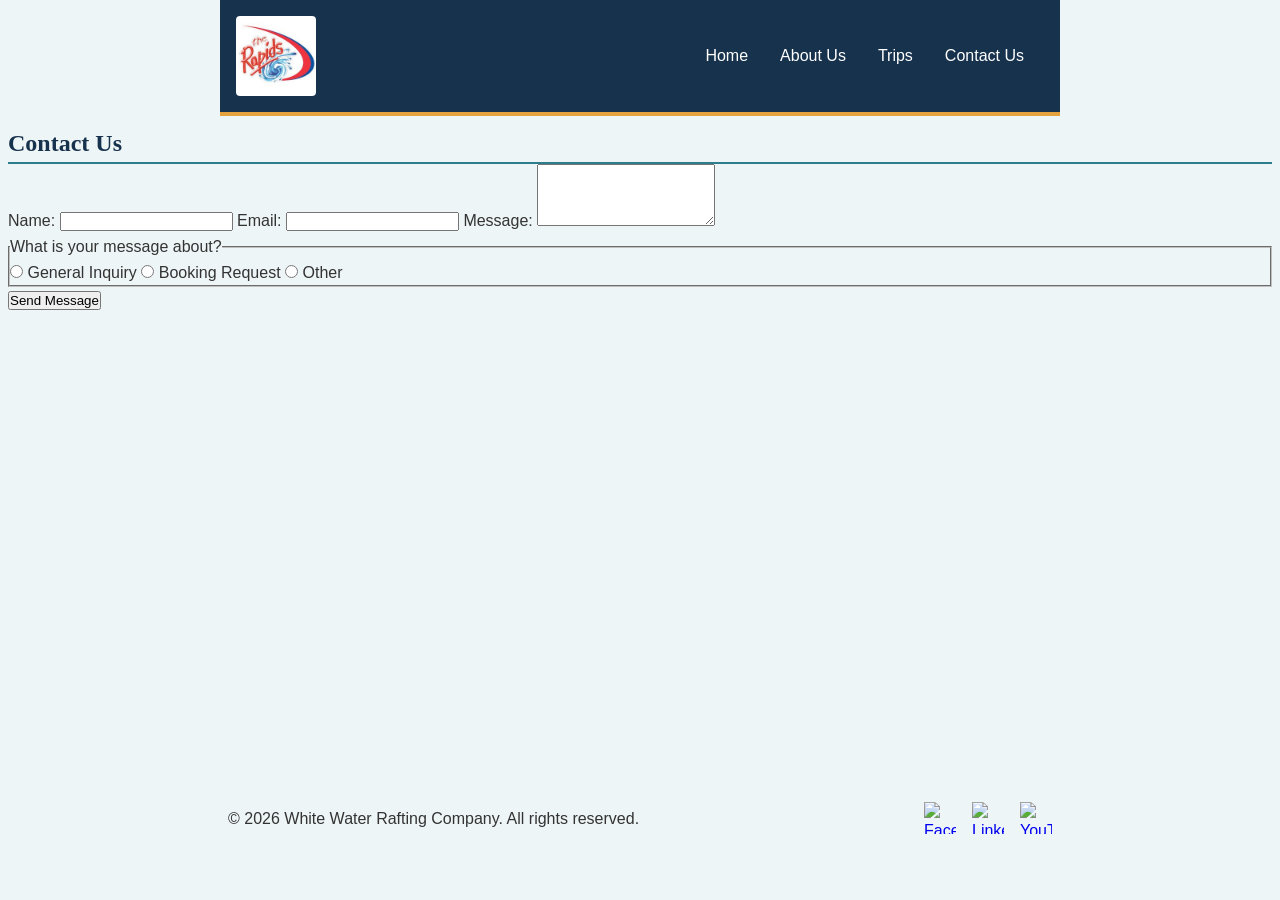
==== wwr/contact.html @ 52b2dbb5 "cc" ====
<!DOCTYPE html>
<html lang="en">
<head>
    <meta charset="UTF-8">
    <meta name="viewport" content="width=device-width, initial-scale=1.0">
    <meta name="author" content="Abigaba Marvin">
    <meta name="description" content="Contact our white water rafting company for inquiries, bookings, and more information about our thrilling river adventures.">
    <title>Contact Us | White Water Rafting Company</title>
    <link rel="stylesheet" href="styles/rafting.css">
</head>
<body>
    <header>
        <img src="images/logo.jpg" alt="Logo, Please enjoy the ride and come again soon!" width="100">
        <nav>
            <ul>
                <li><a href="index.html">Home</a></li>
                <li><a href="about.html">About Us</a></li>
                <li><a href="trips.html">Trips</a></li>
                <li><a href="contact.html">Contact Us</a></li>
            </ul>
        </nav>
    </header>
        <section id="contact-form">
            <h2>Contact Us</h2>
            <form action="submit_form.php" method="POST">
                <label for="name">Name:</label>
                <input type="text" id="name" name="name" required>

                <label for="email">Email:</label>
                <input type="email" id="email" name="email" required>

                <label for="message">Message:</label>
                <textarea id="message" name="message" rows="4" required></textarea>

                <fieldset>
                    <legend>What is your message about?</legend>
                    <label><input type="radio" name="purpose" value="general"> General Inquiry</label>
                    <label><input type="radio" name="purpose" value="booking"> Booking Request</label>
                    <label><input type="radio" name="purpose" value="other"> Other</label>
                </fieldset>

                <button type="submit">Send Message</button>
            </form>
        </section>
        <iframe src="https://www.google.com/maps/embed?pb=!1m18!1m12!1m3!1d997.436447159975!2d32.61556485632312!3d0.34548219174024936!2m3!1f0!2f0!3f0!3m2!1i1024!2i768!4f13.1!3m3!1m2!1s0x177dbb910ba363d1%3A0x64b4da4382891f5f!2sThe%20Church%20of%20Jesus%20Christ%20of%20Latter-day%20Saints!5e0!3m2!1sen!2sug!4v1795830492894!5m2!1sen!2sug" width="600" height="450" style="border:0;" allowfullscreen="" loading="lazy" referrerpolicy="strict-origin-when-cross-origin"></iframe>

    </main>
    <footer>
        <p>&copy; 2026 White Water Rafting Company. All rights reserved.</p>
        <nav class="socialmedia">
            <a href="https://www.facebook.com">
                <img src="images/facebook.svg" alt="Face book icon">
            </a>
            <a href="https://www.linkedin.com">
                <img src="images/linkedin-square.svg" alt="Linkedin icon">
            </a>
            <a href="https://www.youtube.com">
                <img src="images/youtube.svg" alt="YouTube icon">
            </a>
        </nav>
    </footer>
</body>
</html>
---- wwr/styles/rafting.css ----
:root{
    --primary-color: #17324d;   /* headings and dark panels */
    --secondary-color: #eef5f7; /* page background */
    --accent-color1: #2f7d8c;   /* links */
    --accent-color2: #e6a23c;   /* small highlights */
    --heading-font: 'Times New Roman', Georgia, serif;
    --body-font: 'Arial', Helvetica, sans-serif;
}

* {
    margin: 0;
    padding: 0;
    box-sizing: border-box;
}

body {
    font-family: var(--body-font);
    background-color: var(--secondary-color);
    color: #333;
    line-height: 1.6;
}

.flex {
    background-color: #aba;
    display: flex;
    justify-content: center;
    align-items: center;
}

.grid {
    background-color: #abb;
    display: grid;
    place-items: center;
}




header, main, footer {
    width : 840px;
    margin : 0 auto;
}

header {
    background-color: var(--primary-color);
    color: #fff;
    border-bottom: 4px solid var(--accent-color2);
    display: grid;
    grid-template-columns: 5rem 1fr;
    align-items: center;
    gap: 1rem;
    padding: 1rem;
}

header > img {
    display: block;
    width: 5rem;
    height: 5rem;
    object-fit: cover;
    border-radius: 0.25rem;
}

header nav {
    justify-self: stretch;
    margin-bottom: 0;
}

header nav ul {
    display: flex;
    justify-content: flex-end;
    flex-wrap: wrap;
    gap: 0.5rem;
    list-style: none;
}

header nav a {
    display: block;
    padding: 0.5rem 0.75rem;
    color: #fff;
    text-decoration: none;
}

header nav a:hover,
header nav a:focus-visible {
    color: var(--primary-color);
    background-color: var(--accent-color2);
}

h1, h2 {
    font-family: var(--heading-font);
    color: var(--primary-color);
}

h2 {
  border-bottom: 2px solid var(--accent-color1);
}

nav, p, section, article {
    margin-bottom: 16px;
    padding: 8px;
}

.socialmedia {
  display: flex;
  justify-content: flex-end;
  align-items: center;
  gap: 1rem;
}

.socialmedia a {
    text-decoration: none;
}

.socialmedia img {
  display: block;
  width: 2rem;
  height: 2rem;
  object-fit: contain;
}

footer {
  display: flex;
  justify-content: space-between;
  align-items: center;
  gap: 1rem;
}

footer p,
footer .socialmedia {
  margin-bottom: 0;
}

.hero {
    position: relative;
}

.hero img {
    display: block;
    width: 100%;
    height: auto;
}

.hero > h1 {
    position: absolute;
    top: 2rem;
    left: 50%;
    width: 90%;
    padding: 00px;
    text-align: center;
    opacity: 0.8;
    background-color: var(--primary-color);
    color: #fff;
    transform: translateX(-50%);
}
 
.hero article {
  position: absolute;
  bottom: 1rem;
  left: 1rem;
  right: 1rem;
  font-weight: bold;
  color: black;
  background-color: rgb(250, 253, 253);
}

.hero article img {
    float: right;
    width: 125px;
}

#adventures {
    display: grid;
    grid-template-columns: repeat(5, minmax(0, 1fr));
    gap: 0.75rem;
}

#adventures h2 {
    grid-column: 1 / -1;
}

#adventures figure {
    min-width: 0;
    overflow: hidden;
    background-color: #fff;
}

#adventures figure img {
    display: block;
    width: 100%;
    aspect-ratio: 4 / 3;
    object-fit: cover;
}

#adventures figcaption {
    padding: 0.5rem;
    color: var(--primary-color);
    font-weight: bold;
    text-align: center;
}

a:hover {
  color: var(--primary-color);
  background-color: var(--accent-color2);
}

#history {
  display: grid;
  grid-template-columns: 1fr 140px 1fr;
  gap: 1rem;
}

#history h2 {
  grid-column: 1 / -1;
}

#history img {
  width: 100%;
  height: auto;
  align-self: center;
  border-radius: 0.25rem;
}

@media (max-width: 39.999rem) {
  header, main, footer {
    width: calc(100% - 2rem);
  }

  #adventures {
    grid-template-columns: repeat(2, minmax(0, 1fr));
  }
}

@media (min-width: 40rem) {
  header, main, footer {
    width: calc(100% - 2rem);
    max-width: 840px;
  }
}
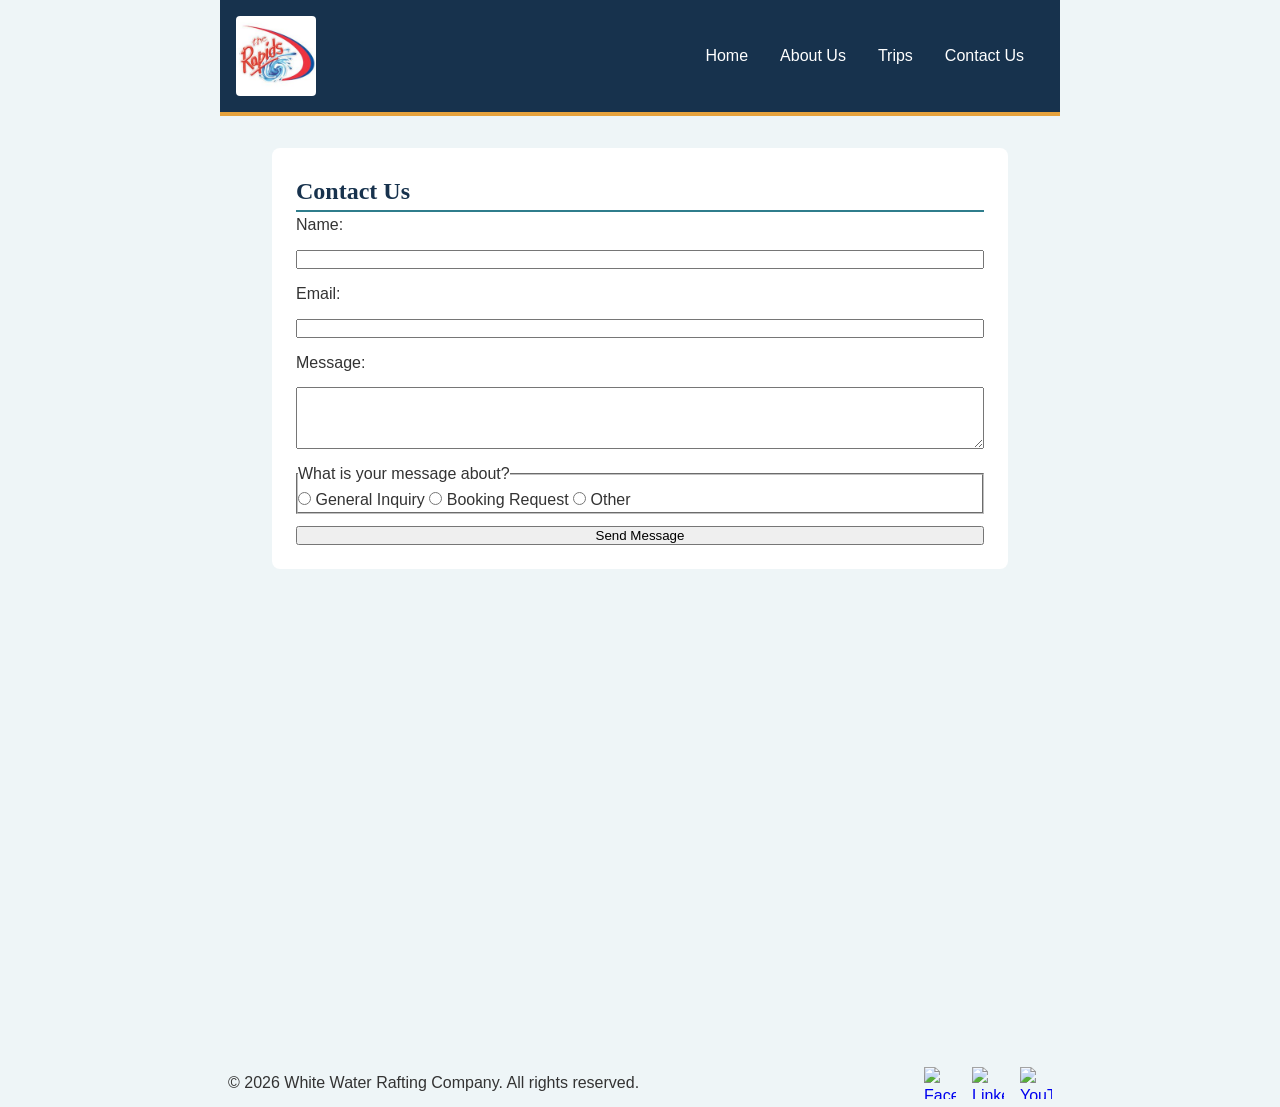
==== commit adfdbb5c: "wwr" ====
--- a/wwr/contact.html
+++ b/wwr/contact.html
@@ -20,6 +20,7 @@
             </ul>
         </nav>
     </header>
+    <main>
         <section id="contact-form">
             <h2>Contact Us</h2>
             <form action="submit_form.php" method="POST">
@@ -42,7 +43,7 @@
                 <button type="submit">Send Message</button>
             </form>
         </section>
-        <iframe src="https://www.google.com/maps/embed?pb=!1m18!1m12!1m3!1d997.436447159975!2d32.61556485632312!3d0.34548219174024936!2m3!1f0!2f0!3f0!3m2!1i1024!2i768!4f13.1!3m3!1m2!1s0x177dbb910ba363d1%3A0x64b4da4382891f5f!2sThe%20Church%20of%20Jesus%20Christ%20of%20Latter-day%20Saints!5e0!3m2!1sen!2sug!4v1795830492894!5m2!1sen!2sug" width="600" height="450" style="border:0;" allowfullscreen="" loading="lazy" referrerpolicy="strict-origin-when-cross-origin"></iframe>
+        <iframe src="https://www.google.com/maps/embed?pb=!1m18!1m12!1m3!1d997.436447159975!2d32.61556485632312!3d0.34548219174024936!2m3!1f0!2f0!3f0!3m2!1i1024!2i768!4f13.1!3m3!1m2!1s0x177dbb910ba363d1%3A0x64b4da4382891f5f!2sThe%20Church%20of%20Jesus%20Christ%20of%20Latter-day%20Saints!5e0!3m2!1sen!2sug!4v1795830492894!5m2!1sen!2sug" width="900" height="450" style="border:0;" allowfullscreen="" loading="lazy" referrerpolicy="strict-origin-when-cross-origin"></iframe>
 
     </main>
     <footer>
--- a/wwr/styles/rafting.css
+++ b/wwr/styles/rafting.css
@@ -220,6 +220,19 @@
   border-radius: 0.25rem;
 }
 
+#contact-form {
+  max-width: 46rem;
+  margin: 2rem auto;
+  padding: 1.5rem;
+  background: #fff;
+  border-radius: 0.5rem;
+}
+
+#contact-form form {
+  display: grid;
+  gap: 0.75rem;
+}
+
 @media (max-width: 39.999rem) {
   header, main, footer {
     width: calc(100% - 2rem);
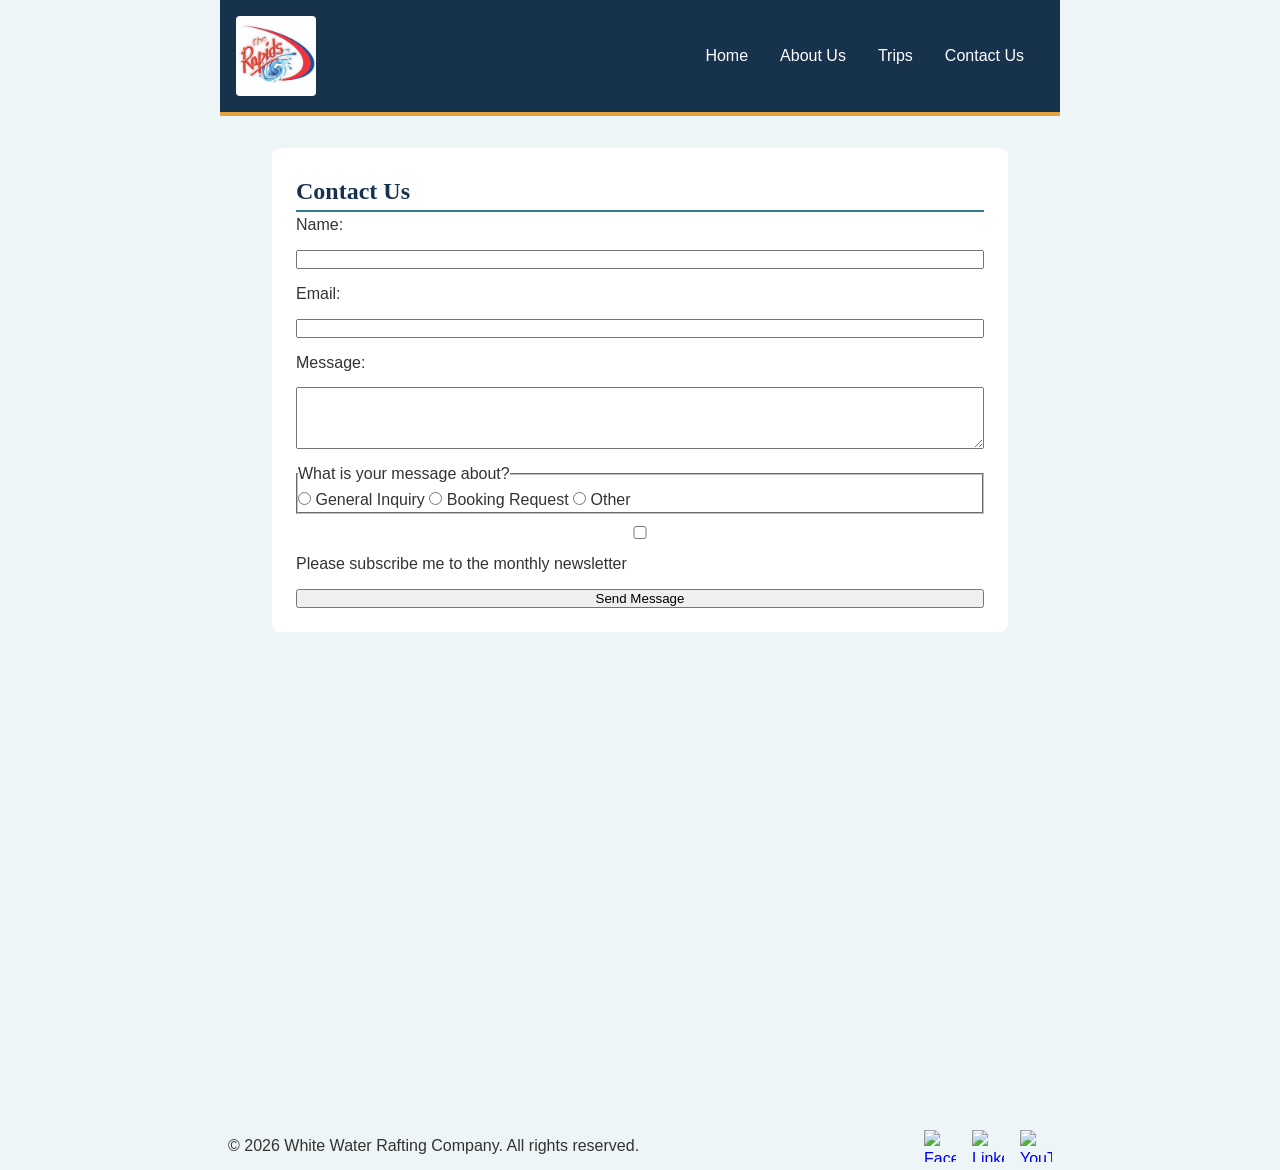
==== commit 3ef0c221: "new" ====
--- a/wwr/contact.html
+++ b/wwr/contact.html
@@ -35,10 +35,13 @@
 
                 <fieldset>
                     <legend>What is your message about?</legend>
-                    <label><input type="radio" name="purpose" value="general"> General Inquiry</label>
+                    <label><input type="radio" id="purpose-general" name="purpose" value="general"> General Inquiry</label>
                     <label><input type="radio" name="purpose" value="booking"> Booking Request</label>
                     <label><input type="radio" name="purpose" value="other"> Other</label>
                 </fieldset>
+
+                <input type="checkbox" id="newsletter" name="newsletter">
+                <label for="newsletter">Please subscribe me to the monthly newsletter</label>
 
                 <button type="submit">Send Message</button>
             </form>
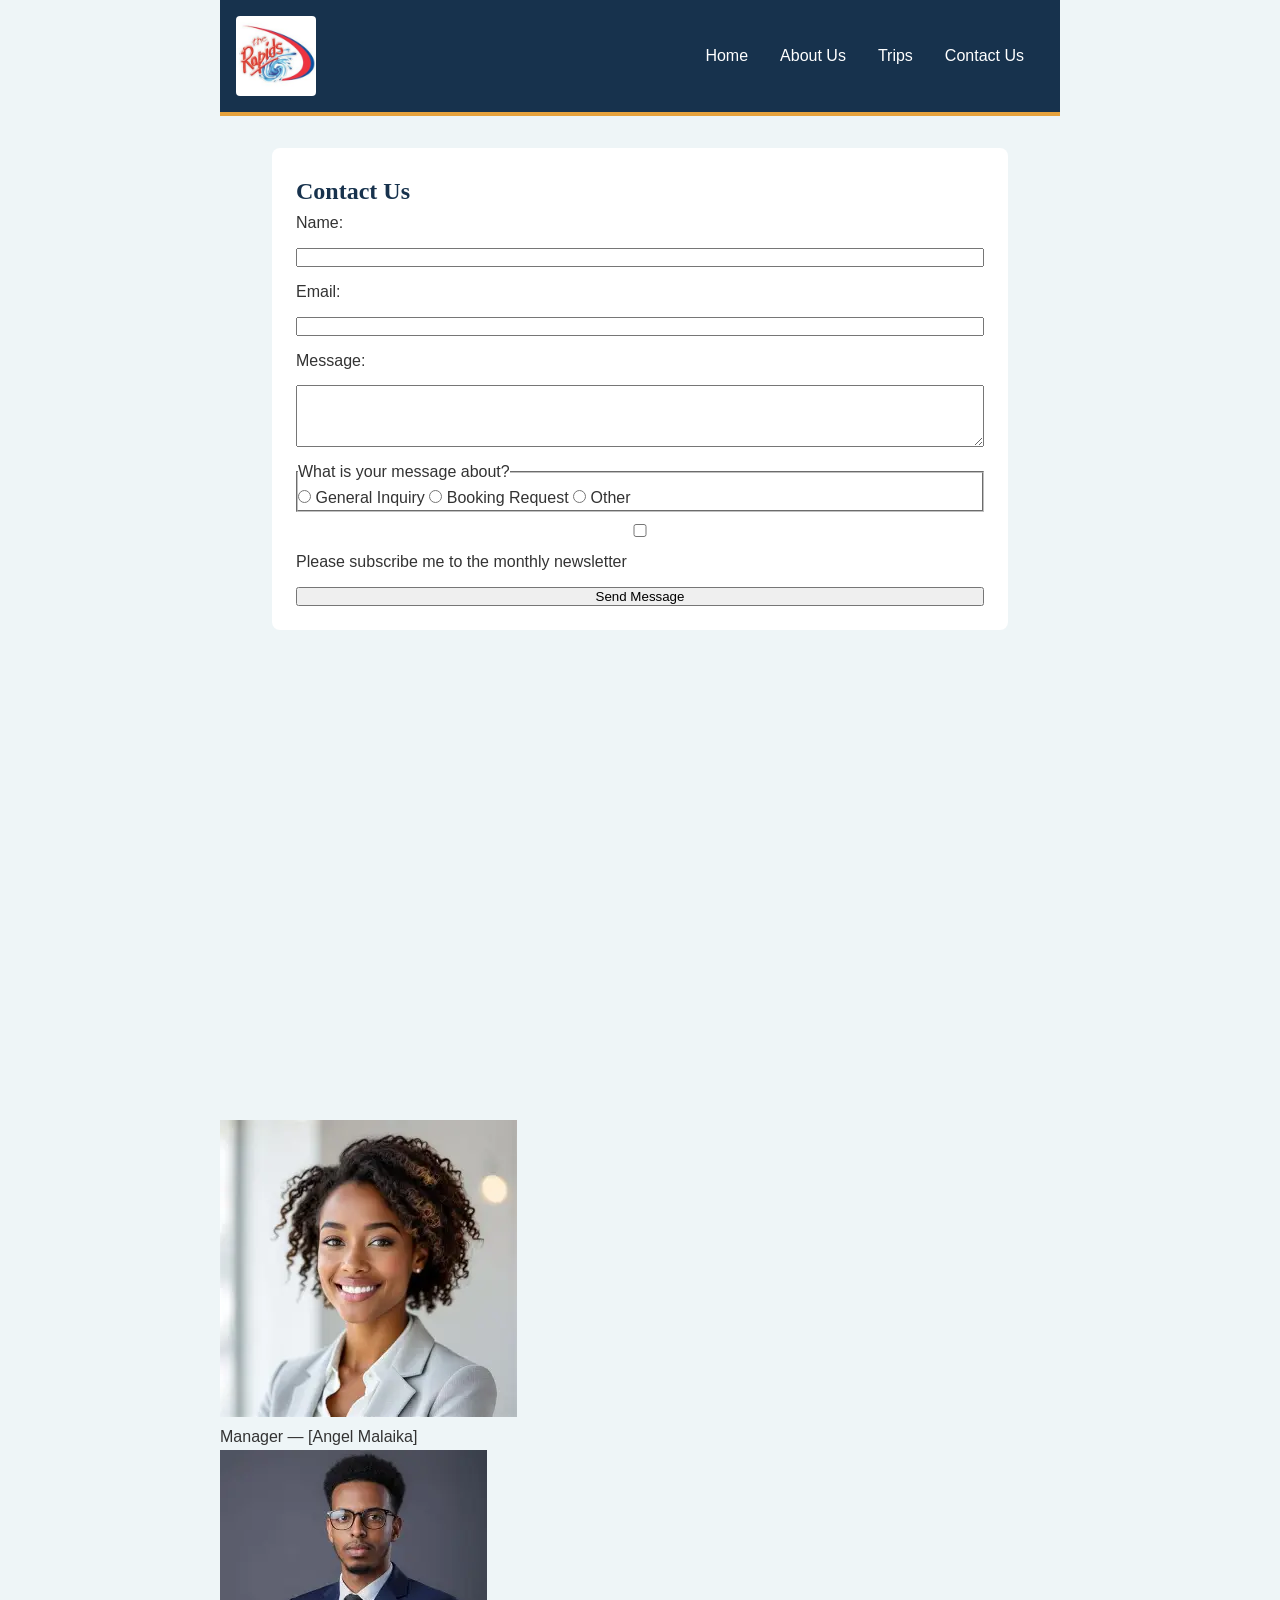
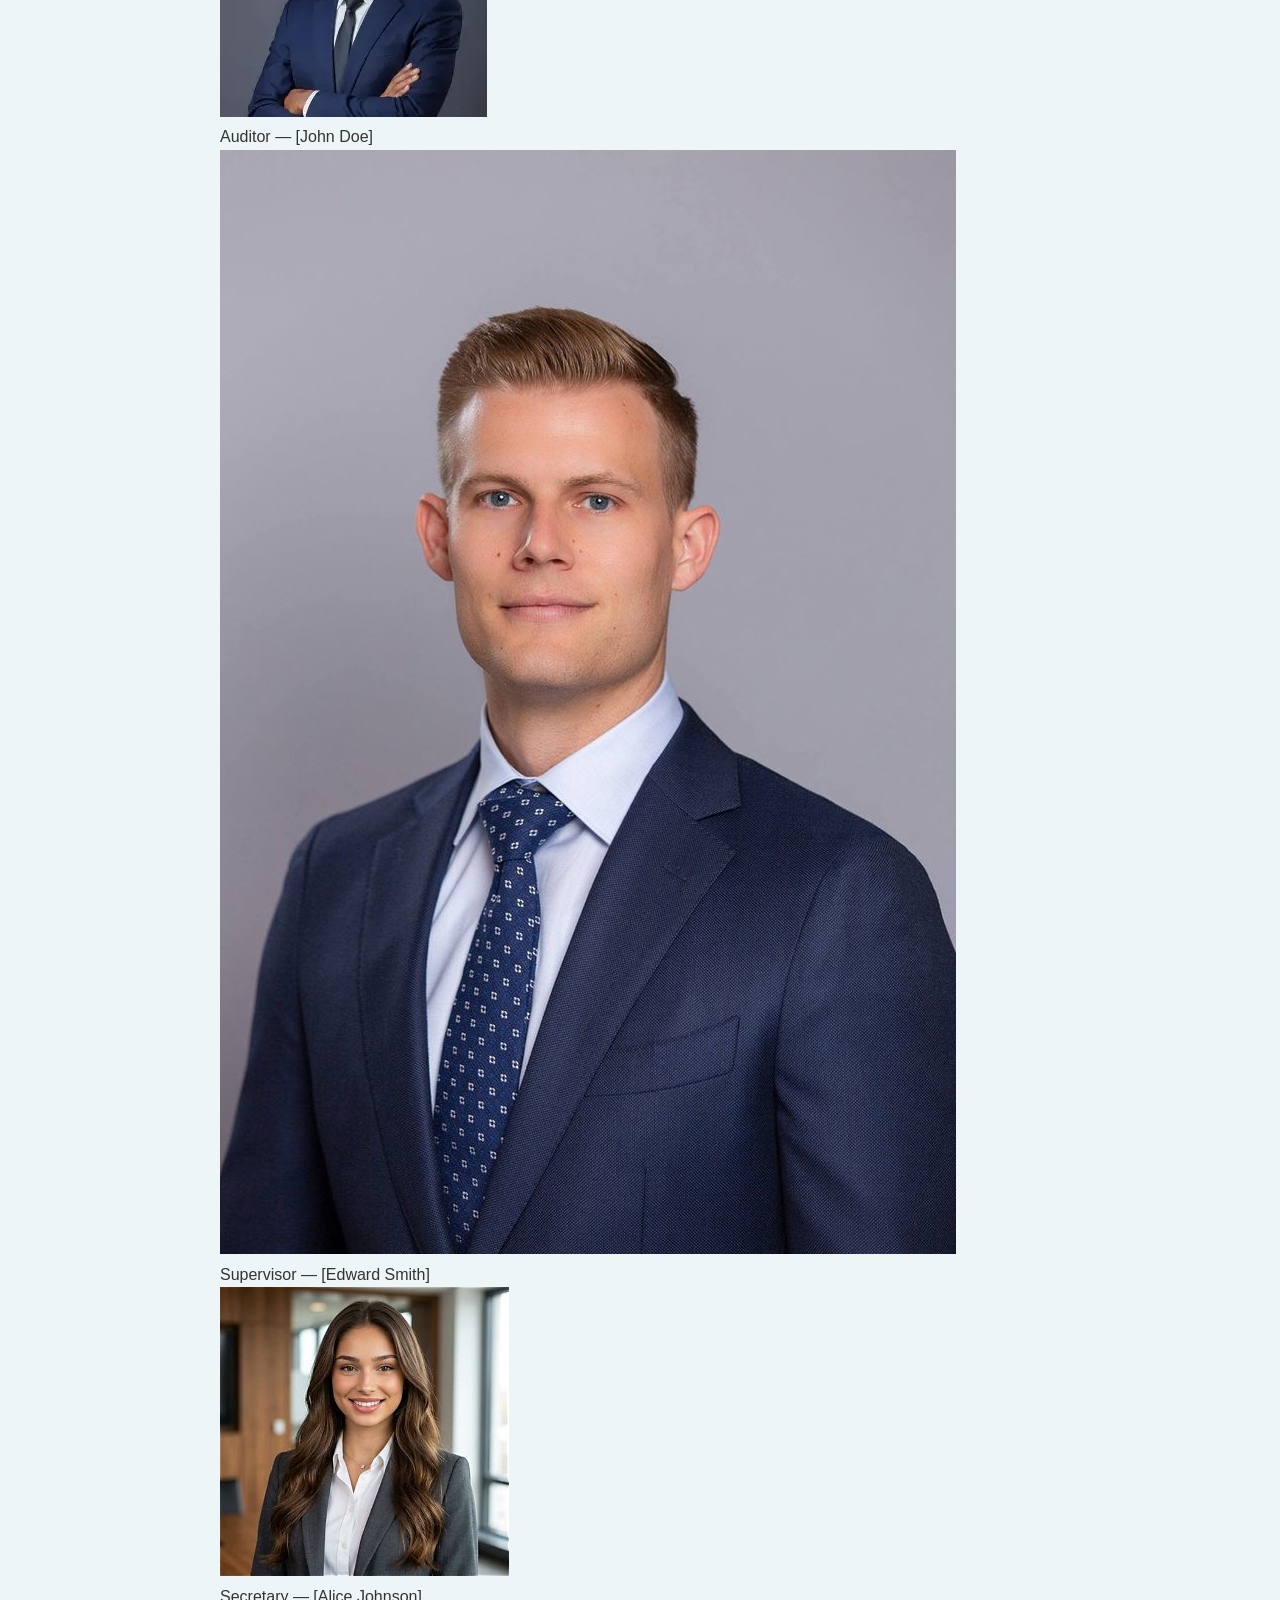
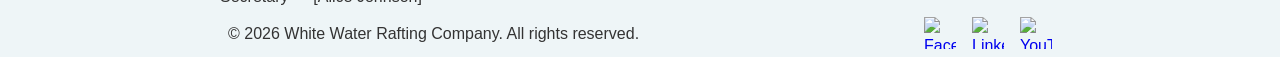
==== commit baa2d3f0: "done" ====
--- a/wwr/contact.html
+++ b/wwr/contact.html
@@ -22,7 +22,7 @@
     </header>
     <main>
         <section id="contact-form">
-            <h2>Contact Us</h2>
+            <h1>Contact Us</h1>
             <form action="submit_form.php" method="POST">
                 <label for="name">Name:</label>
                 <input type="text" id="name" name="name" required>
@@ -48,7 +48,26 @@
         </section>
         <iframe src="https://www.google.com/maps/embed?pb=!1m18!1m12!1m3!1d997.436447159975!2d32.61556485632312!3d0.34548219174024936!2m3!1f0!2f0!3f0!3m2!1i1024!2i768!4f13.1!3m3!1m2!1s0x177dbb910ba363d1%3A0x64b4da4382891f5f!2sThe%20Church%20of%20Jesus%20Christ%20of%20Latter-day%20Saints!5e0!3m2!1sen!2sug!4v1795830492894!5m2!1sen!2sug" width="900" height="450" style="border:0;" allowfullscreen="" loading="lazy" referrerpolicy="strict-origin-when-cross-origin"></iframe>
 
-    </main>
+        <figure>
+          <img src="images/profile4.webp" alt="Rafting guide standing beside a river">
+          <figcaption>Manager — [Angel Malaika]</figcaption>
+        </figure>
+
+         <figure>
+          <img src="images/profile3.webp" alt="Rafting guide standing beside a river">
+          <figcaption>Auditor — [John Doe]</figcaption>
+        </figure>
+
+         <figure>
+          <img src="images/profile2.jpg" alt="Rafting guide standing beside a river">
+          <figcaption>Supervisor — [Edward Smith]</figcaption>
+        </figure>
+
+         <figure>
+          <img src="images/profile1.jpg" alt="Rafting guide standing beside a river">
+          <figcaption>Secretary — [Alice Johnson]</figcaption>
+        </figure>
+     </main>
     <footer>
         <p>&copy; 2026 White Water Rafting Company. All rights reserved.</p>
         <nav class="socialmedia">
--- a/wwr/styles/rafting.css
+++ b/wwr/styles/rafting.css
@@ -233,6 +233,11 @@
   gap: 0.75rem;
 }
 
+main iframe {
+  border: 0;
+  max-width: 100%;
+}
+
 @media (max-width: 39.999rem) {
   header, main, footer {
     width: calc(100% - 2rem);
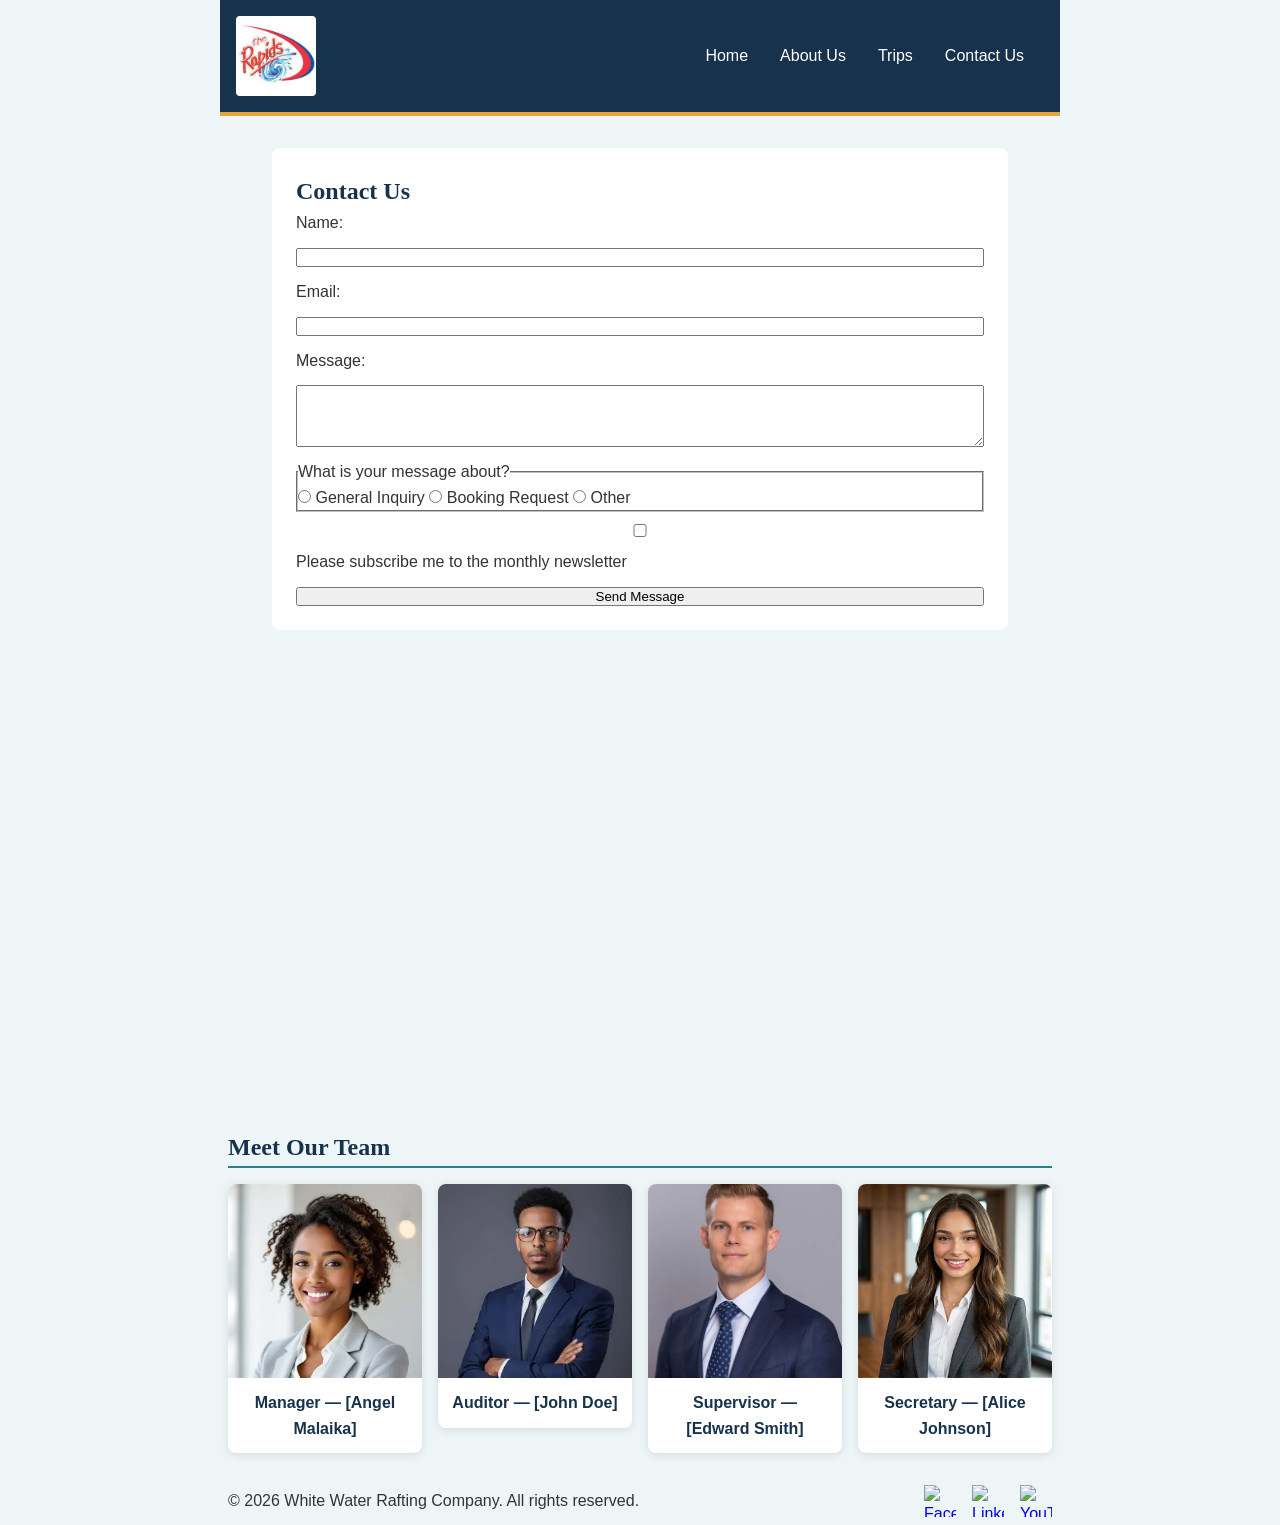
==== commit 1ca9a2f5: "rere" ====
--- a/wwr/contact.html
+++ b/wwr/contact.html
@@ -46,27 +46,27 @@
                 <button type="submit">Send Message</button>
             </form>
         </section>
-        <iframe src="https://www.google.com/maps/embed?pb=!1m18!1m12!1m3!1d997.436447159975!2d32.61556485632312!3d0.34548219174024936!2m3!1f0!2f0!3f0!3m2!1i1024!2i768!4f13.1!3m3!1m2!1s0x177dbb910ba363d1%3A0x64b4da4382891f5f!2sThe%20Church%20of%20Jesus%20Christ%20of%20Latter-day%20Saints!5e0!3m2!1sen!2sug!4v1795830492894!5m2!1sen!2sug" width="900" height="450" style="border:0;" allowfullscreen="" loading="lazy" referrerpolicy="strict-origin-when-cross-origin"></iframe>
+        <iframe src="https://www.google.com/maps/embed?pb=!1m18!1m12!1m3!1d997.436447159975!2d32.61556485632312!3d0.34548219174024936!2m3!1f0!2f0!3f0!3m2!1i1024!2i768!4f13.1!3m3!1m2!1s0x177dbb910ba363d1%3A0x64b4da4382891f5f!2sThe%20Church%20of%20Jesus%20Christ%20of%20Latter-day%20Saints!5e0!3m2!1sen!2sug!4v1795830492894!5m2!1sen!2sug" width="900" height="450" allowfullscreen="" loading="lazy" referrerpolicy="strict-origin-when-cross-origin"></iframe>
 
-        <figure>
-          <img src="images/profile4.webp" alt="Rafting guide standing beside a river">
-          <figcaption>Manager — [Angel Malaika]</figcaption>
-        </figure>
-
-         <figure>
-          <img src="images/profile3.webp" alt="Rafting guide standing beside a river">
-          <figcaption>Auditor — [John Doe]</figcaption>
-        </figure>
-
-         <figure>
-          <img src="images/profile2.jpg" alt="Rafting guide standing beside a river">
-          <figcaption>Supervisor — [Edward Smith]</figcaption>
-        </figure>
-
-         <figure>
-          <img src="images/profile1.jpg" alt="Rafting guide standing beside a river">
-          <figcaption>Secretary — [Alice Johnson]</figcaption>
-        </figure>
+        <section id="employees">
+            <h2>Meet Our Team</h2>
+            <figure>
+                <img src="images/profile4.webp" alt="Portrait of the rafting company manager">
+                <figcaption>Manager — [Angel Malaika]</figcaption>
+            </figure>
+            <figure>
+                <img src="images/profile3.webp" alt="Portrait of the rafting company auditor">
+                <figcaption>Auditor — [John Doe]</figcaption>
+            </figure>
+            <figure>
+                <img src="images/profile2.jpg" alt="Portrait of the rafting company supervisor">
+                <figcaption>Supervisor — [Edward Smith]</figcaption>
+            </figure>
+            <figure>
+                <img src="images/profile1.jpg" alt="Portrait of the rafting company secretary">
+                <figcaption>Secretary — [Alice Johnson]</figcaption>
+            </figure>
+        </section>
      </main>
     <footer>
         <p>&copy; 2026 White Water Rafting Company. All rights reserved.</p>
--- a/wwr/styles/rafting.css
+++ b/wwr/styles/rafting.css
@@ -233,6 +233,39 @@
   gap: 0.75rem;
 }
 
+#employees {
+  display: grid;
+  grid-template-columns: repeat(4, minmax(0, 1fr));
+  gap: 1rem;
+  align-items: start;
+}
+
+#employees h2 {
+  grid-column: 1 / -1;
+}
+
+#employees figure {
+  min-width: 0;
+  overflow: hidden;
+  background-color: #fff;
+  border-radius: 0.5rem;
+  box-shadow: 0 2px 8px rgb(23 50 77 / 12%);
+}
+
+#employees figure img {
+  display: block;
+  width: 100%;
+  aspect-ratio: 1;
+  object-fit: cover;
+}
+
+#employees figcaption {
+  padding: 0.75rem;
+  color: var(--primary-color);
+  font-weight: bold;
+  text-align: center;
+}
+
 main iframe {
   border: 0;
   max-width: 100%;
@@ -241,6 +274,10 @@
 @media (max-width: 39.999rem) {
   header, main, footer {
     width: calc(100% - 2rem);
+  }
+
+  #employees {
+    grid-template-columns: repeat(2, minmax(0, 1fr));
   }
 
   #adventures {
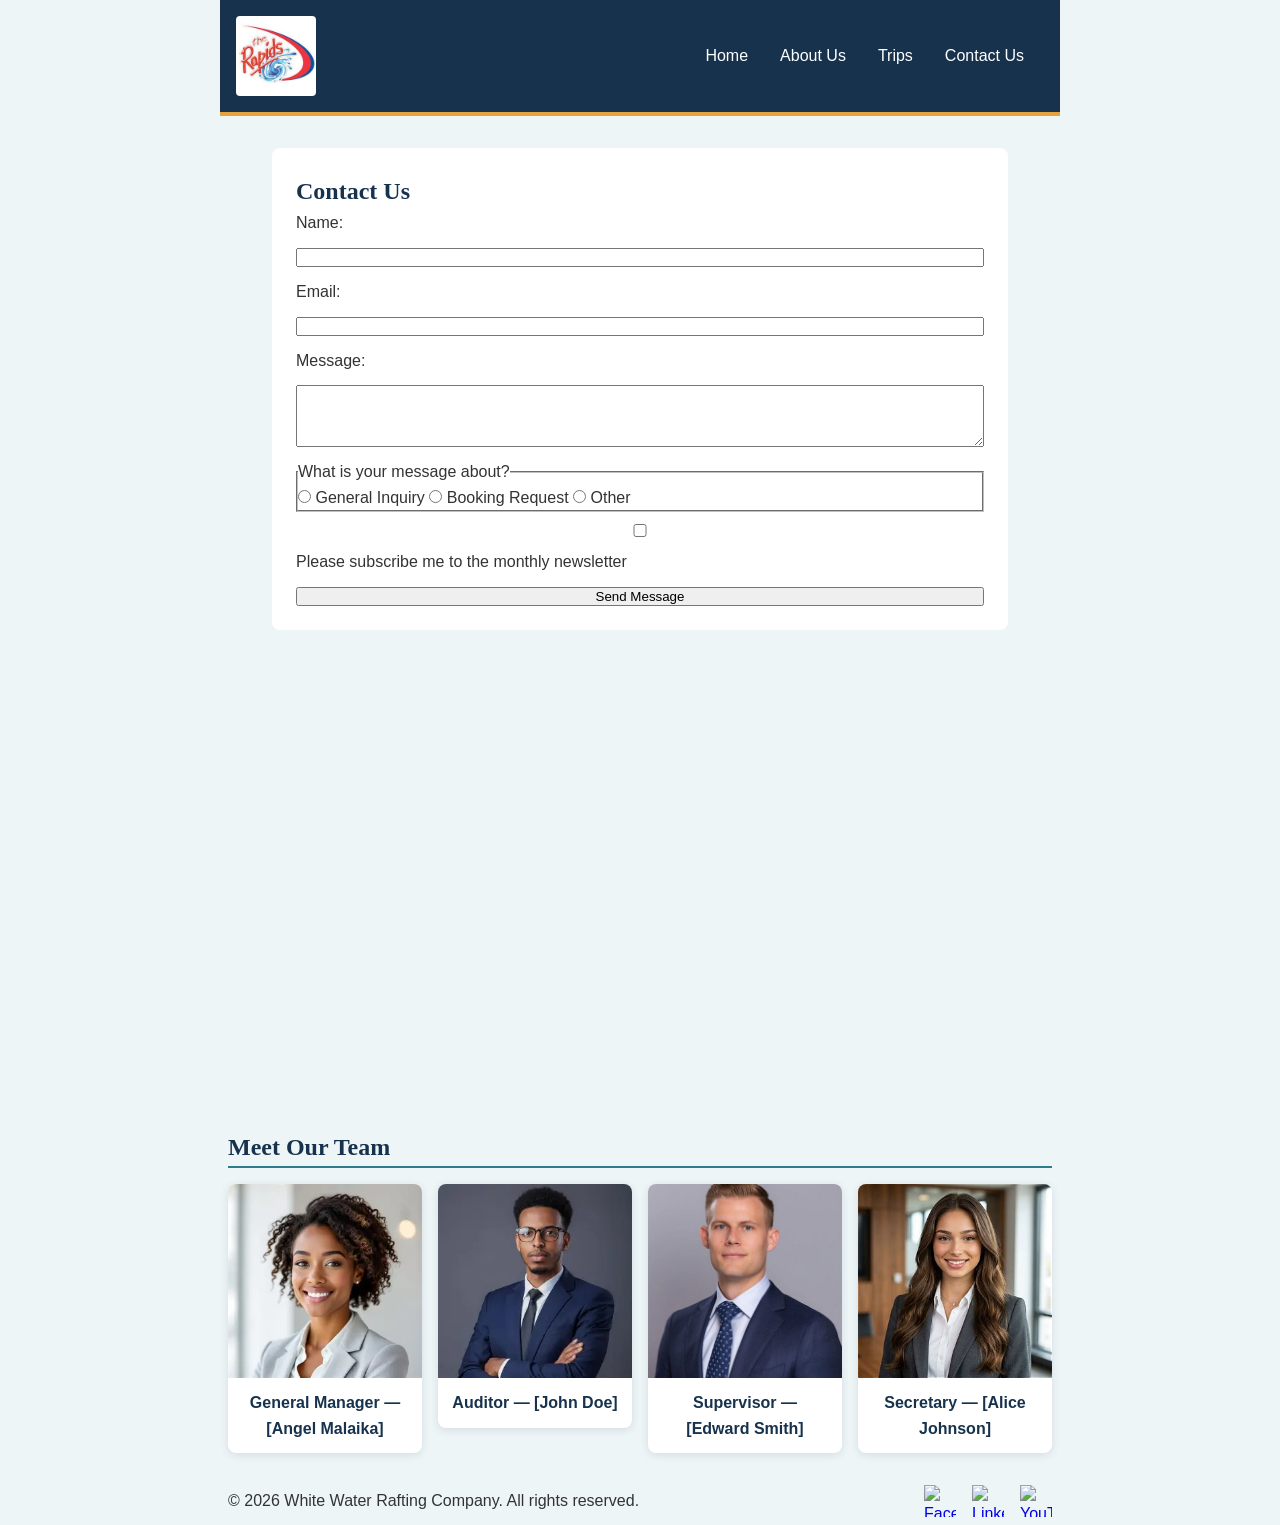
==== commit 506ca3d0: "a2" ====
--- a/wwr/contact.html
+++ b/wwr/contact.html
@@ -52,7 +52,7 @@
             <h2>Meet Our Team</h2>
             <figure>
                 <img src="images/profile4.webp" alt="Portrait of the rafting company manager">
-                <figcaption>Manager — [Angel Malaika]</figcaption>
+                <figcaption>General Manager — [Angel Malaika]</figcaption>
             </figure>
             <figure>
                 <img src="images/profile3.webp" alt="Portrait of the rafting company auditor">
